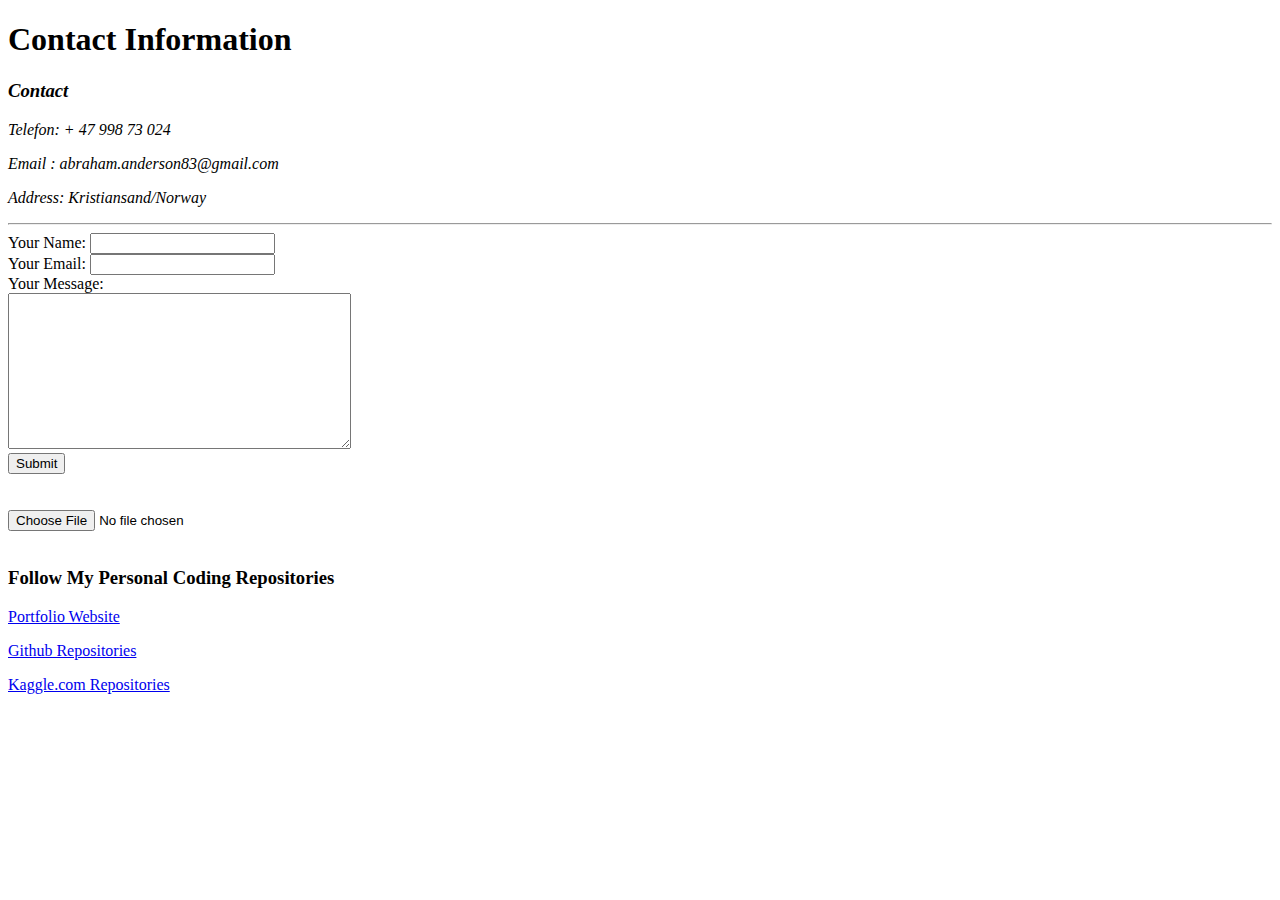
==== contact.html @ 139e0ea9 "files" ====
<!DOCTYPE html>
<html lang="en">
<head>
    <meta charset="UTF-8">
    <title>Contact Information</title>
</head>
<body>
<h1> Contact Information</h1>
<em>
        <h3>Contact</h3>
        <p>Telefon: + 47 998 73 024</p>
        <p>Email : abraham.anderson83@gmail.com</p>
        <p>Address: Kristiansand/Norway</p>
    </em>
<hr>
<form action="mailto:abraham.anderson83@gmail.com" method="post" enctype="text/plain">
                <label>Your Name:</label>
                <input type="text" name="yourName" value=""><br>
                <label>Your Email:</label>
                <input type="email" name="yourEmail" value=""><br>
                <label>Your Message:</label><br>
                <textarea name="yourMessage" rows="10" cols="40"></textarea><br>
                <input type="submit"><br>
                <br>
                 <br>
                <input type="file">
            </td>
        </tr>
    </table>
</form><br>
 <h3>Follow My Personal Coding Repositories</h3>
<p><a href="http://abraham2020.pythonanywhere.com/"> Portfolio Website </a></p>
<p><a href="https://github.com/abrahamanderson19972020">Github Repositories </a></p>
<p><a href="https://www.kaggle.com/abrahamanderson"> Kaggle.com Repositories </a></p>
</body>
</html>
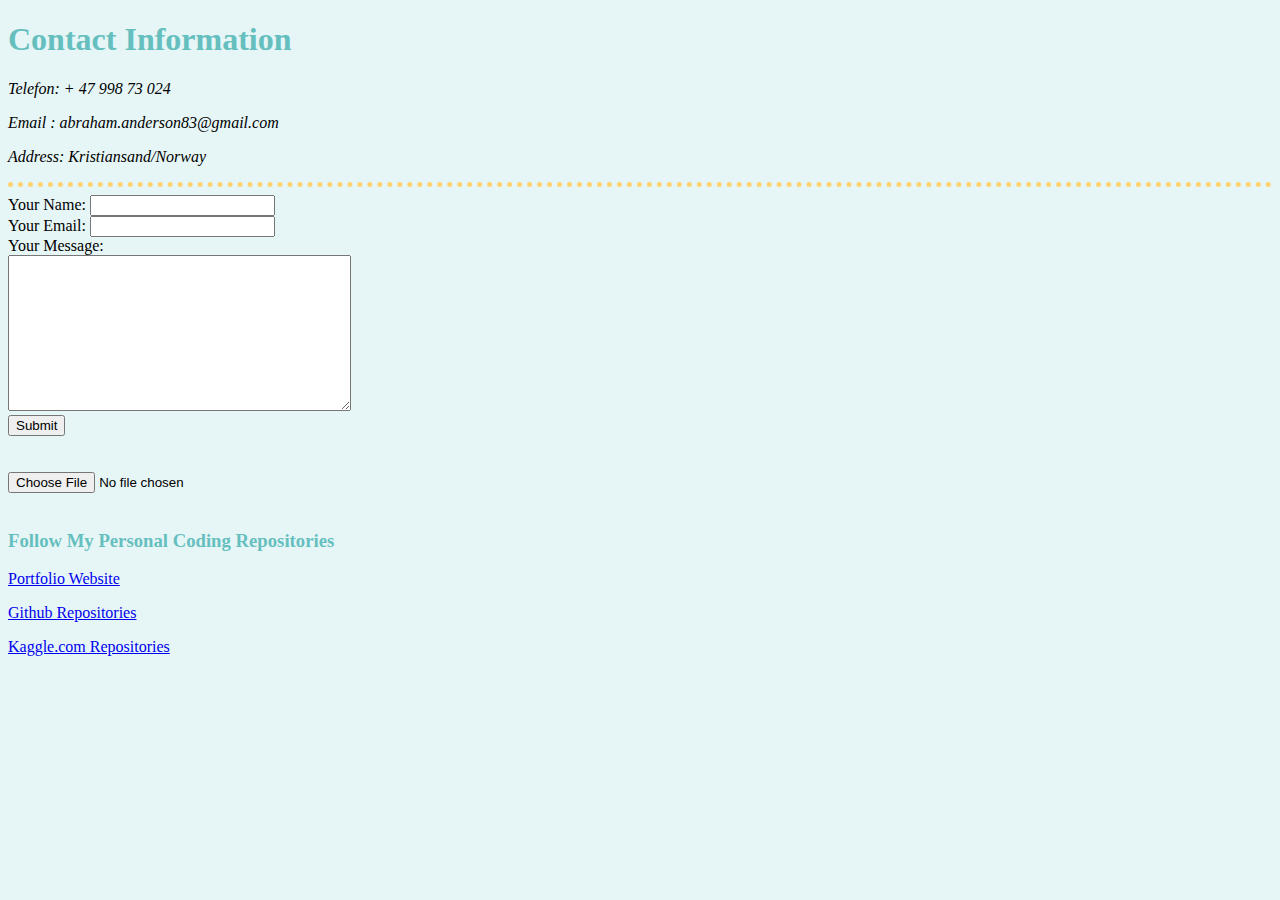
==== commit 39fb5da2: "new changes" ====
--- a/contact.html
+++ b/contact.html
@@ -3,11 +3,12 @@
 <head>
     <meta charset="UTF-8">
     <title>Contact Information</title>
+    <link rel="stylesheet" href="css/styles.css">
 </head>
 <body>
 <h1> Contact Information</h1>
 <em>
-        <h3>Contact</h3>
+
         <p>Telefon: + 47 998 73 024</p>
         <p>Email : abraham.anderson83@gmail.com</p>
         <p>Address: Kristiansand/Norway</p>
--- a/css/styles.css
+++ b/css/styles.css
@@ -0,0 +1,19 @@
+body{
+            background-color: #E6F6F6;
+            }
+        hr{
+
+            border-style: none;
+            border-top-style: dotted;
+            border-color: #FFD371;
+            border-width: 5px;
+            height: 0px;
+
+
+           }
+        h1{
+            color: #66BFBF;
+        }
+        h3{
+            color: #66BFBF;
+        }